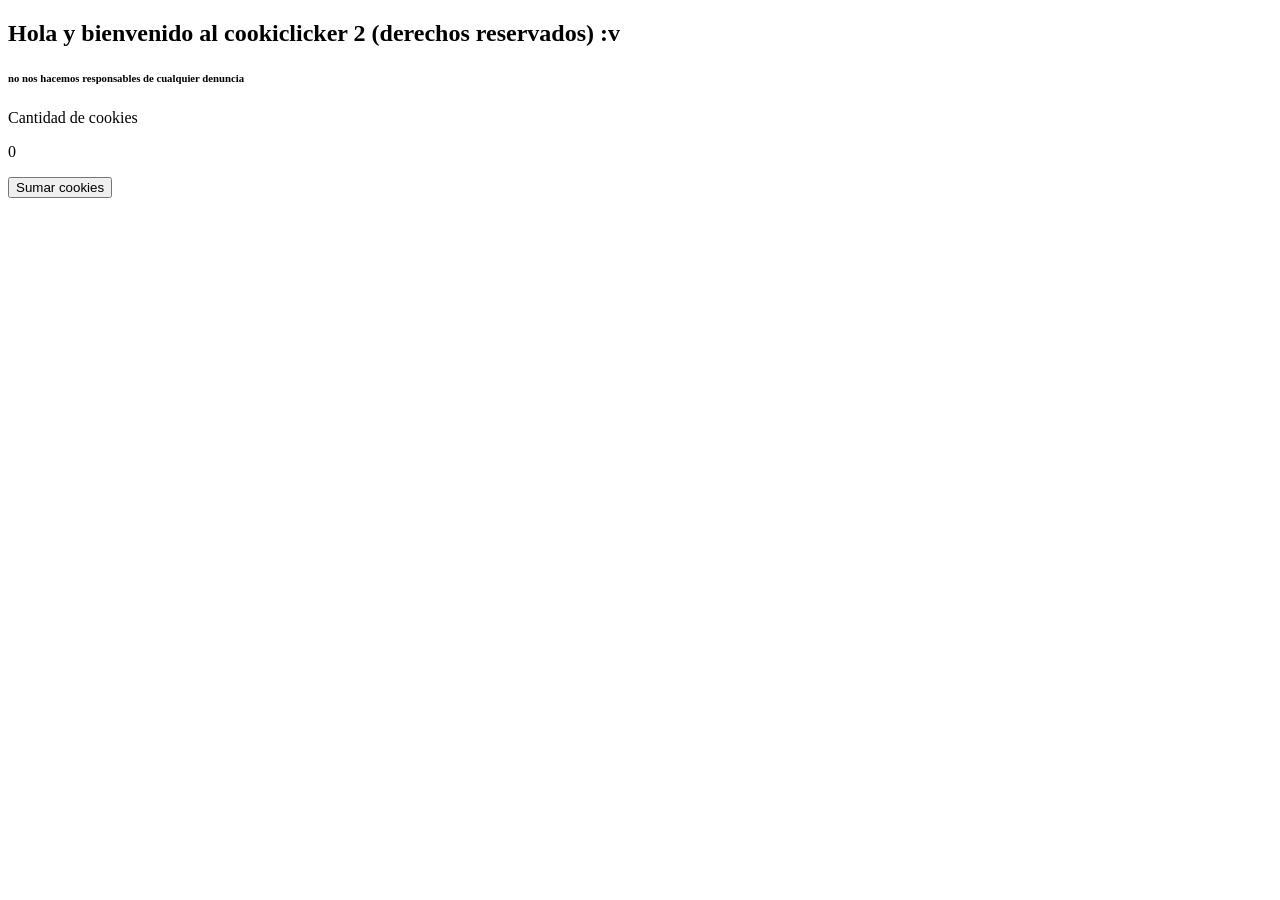
==== Cookie_Clicker/index.html @ 9ca2bf02 "pito" ====
<!DOCTYPE html>
<html lang="en">
   <link rel="stylesheet" href="style.css"> 
<head>
    <meta charset="UTF-8">
    <meta name="viewport" content="width=device-width, initial-scale=1.0">
    <title>Document</title>
</head>
<body>
    <h2>Hola y bienvenido al cookiclicker 2 (derechos reservados) :v</h2>
    <h6>no nos hacemos responsables de cualquier denuncia</h6>
    
    <p>Cantidad de cookies</p> <p id="Cookies">0</p>
    <button id="Boton">Sumar cookies</button>
</body>
<script src="app.js"></script>
</html>
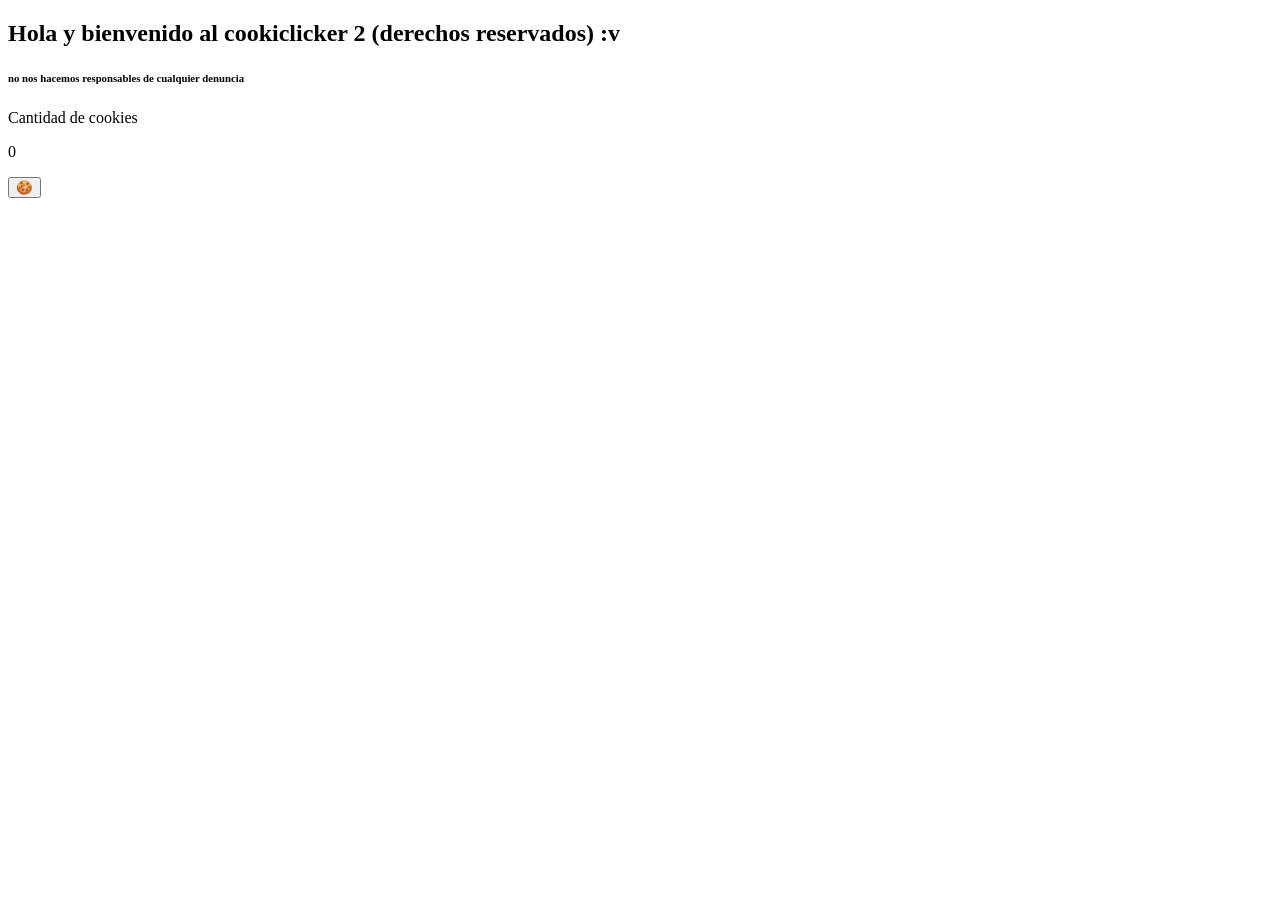
==== commit 176285b2: "17/9" ====
--- a/Cookie_Clicker/index.html
+++ b/Cookie_Clicker/index.html
@@ -11,7 +11,7 @@
     <h6>no nos hacemos responsables de cualquier denuncia</h6>
     
     <p>Cantidad de cookies</p> <p id="Cookies">0</p>
-    <button id="Boton">Sumar cookies</button>
+    <button id="Boton"> 🍪 </button>
 </body>
 <script src="app.js"></script>
 </html>
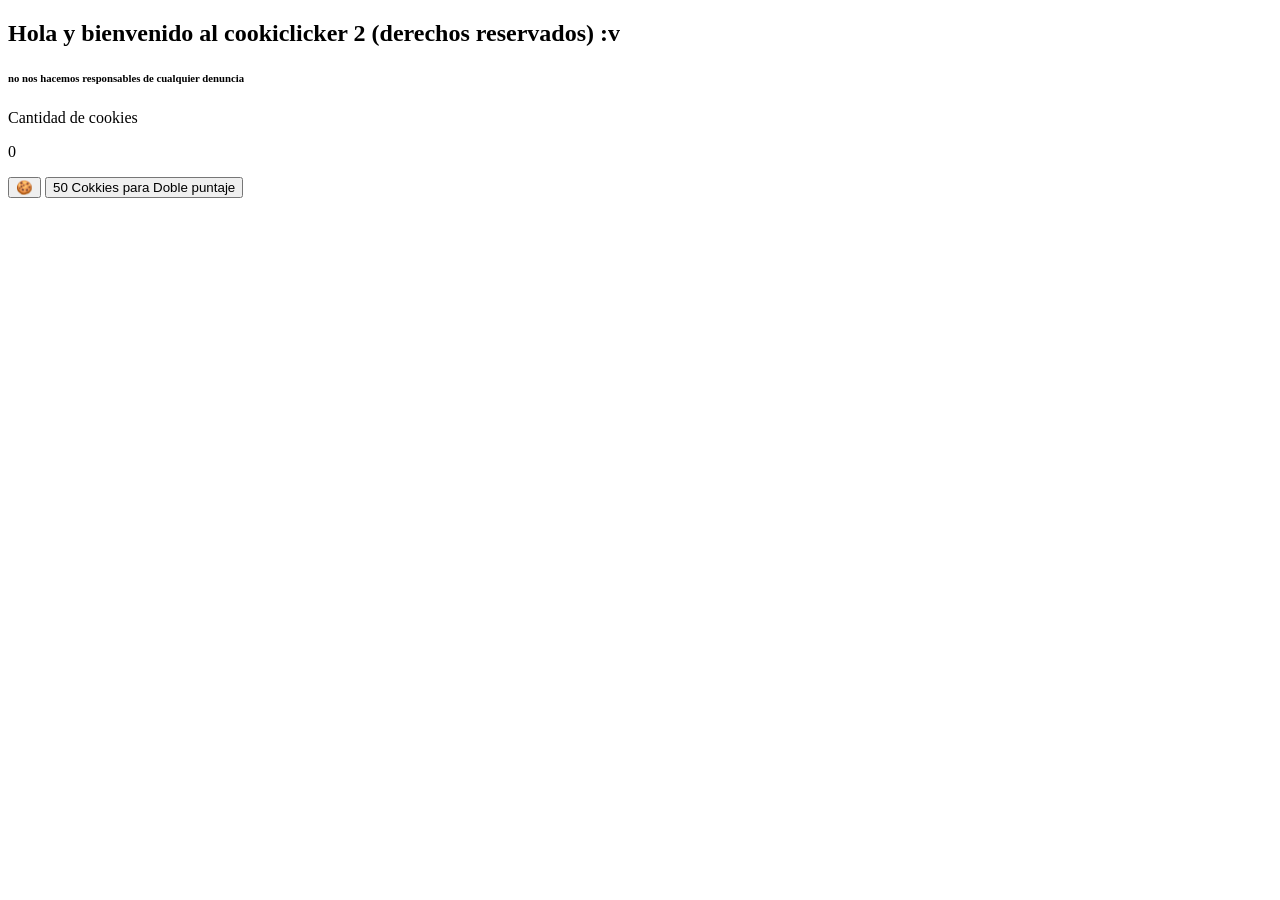
==== commit 4bd1eadc: "wsdssd" ====
--- a/Cookie_Clicker/index.html
+++ b/Cookie_Clicker/index.html
@@ -12,6 +12,7 @@
     
     <p>Cantidad de cookies</p> <p id="Cookies">0</p>
     <button id="Boton"> 🍪 </button>
+    <button id="Multiplicador">50 Cokkies para Doble puntaje</button>
 </body>
 <script src="app.js"></script>
 </html>
